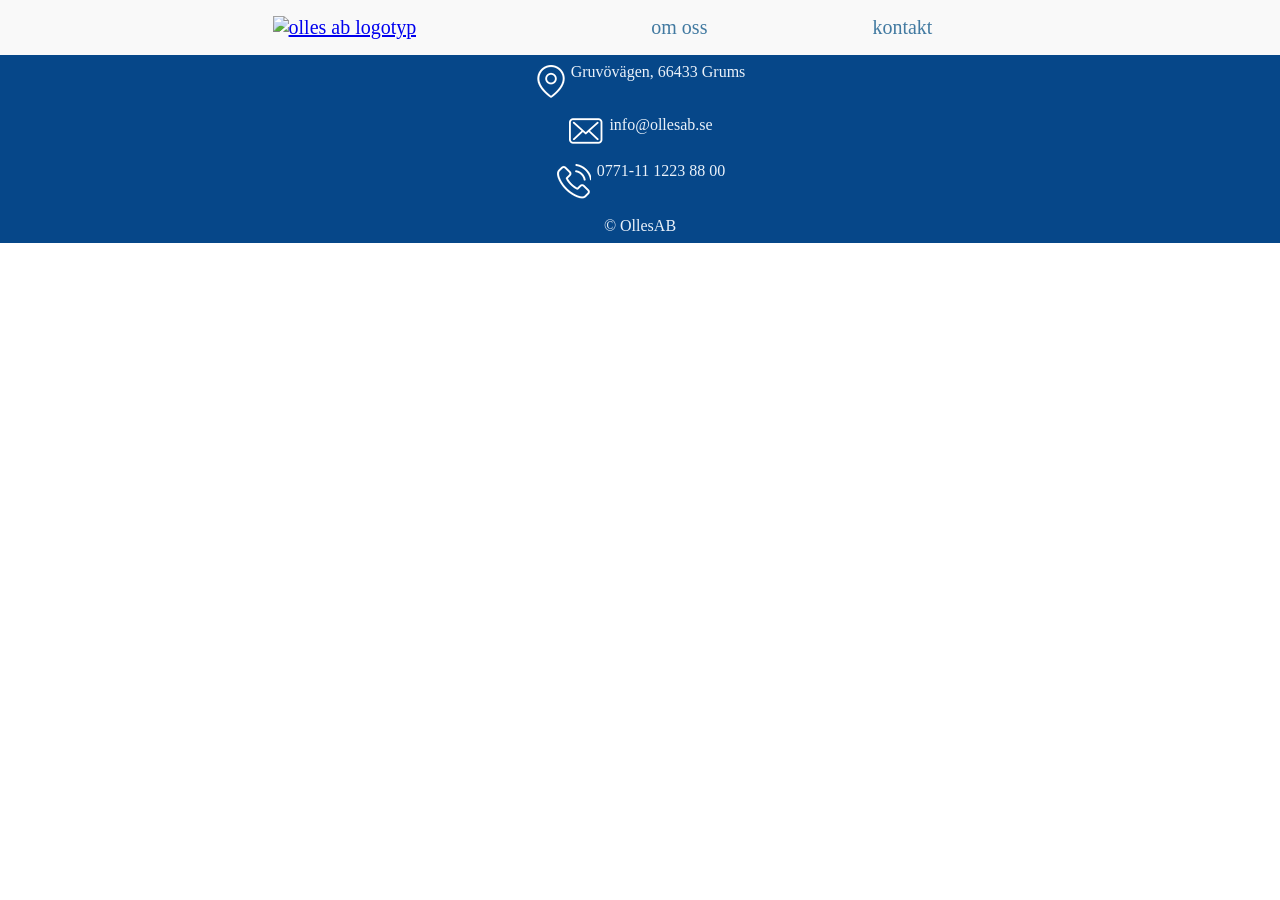
==== kontakt.html @ b8d4c2a7 "dfsdf" ====
<!DOCTYPE html>
<html lang="en">
<head>
    <meta charset="UTF-8">
    <meta name="viewport" content="width=device-width, initial-scale=1.0">
    <title>Document</title>
    <link rel="stylesheet" href="style.css">
</head>
<body>
    <header>
        <a href="index.html"><img src="https://ollesab.mockelngymnasiet.com/res/OllLogo.gif" alt="olles ab logotyp"></a>
        <nav>
            <a href="omoss.html">om oss</a>
            <a href="kontakt.html">kontakt</a>
        </nav>
    </header>
    <footer>
        <div class="inline">
            <p><img src="bilder/location.png" alt="plats nål"> Gruvövägen, 66433 Grums</p>
            <p><img src="bilder/epost.png" alt="epost"> info@ollesab.se</p>
            <p><img src="bilder/telefon.png" alt="telefon"> 0771-11 1223 88 00</p>
        </div>
        <p> &copy; OllesAB</p>
    </footer>    
</body>
</html>
---- style.css ----
*{
    padding:0;
    margin:0;
    box-sizing:border-box;
}

body{
    display: flex;
    flex-direction: column;
    min-height: 100dvh;
}

h1{
    font-family: Impact, Haettenschweiler, 'Arial Narrow Bold', sans-serif;
}

header{
    background-color:#f9f9f9;
    position: sticky;
    top: 0;
    display: flex;
    flex-direction: row;
    justify-content: center;
    align-items: center;
    gap: 150px;
    font-size: 20px;
    padding: 1rem;
}

header img{
    margin-inline:5px;
    

}

nav a {
    
    margin-inline: 5rem;        /*klickbar text nav*/
    color:#427aa1;
    text-decoration: none
}

nav a:hover{
    color:#064789;              /*klick bar text nav när mus är på*/
}

main{
    
    flex-grow: 5;
    background-color:white;
}

.backdrop{
    width: 100%;                        /*backdrop bakgrund*/
    height: 600px;
    background-image: url('bilder/backdrop.jpg');
    background-size: cover;
}

article{
    
    border-radius: 10px;
    outline:3px solid #ebf2fa;
    display: flex;
    justify-content:center;                            
    align-items:center; 
    padding:10px;
    margin: 30px;
    background-color: white;
    
}

.articletext{
    text-align: center;
}

article h1{ 
    color:#064789;
}

article p{
    width:30dvw;
}


footer{
    background-color:#064789; 
    display: grid;                            
    place-content:center;

}

footer p{
    color: #ebf2fa;
    text-align: center;
    padding:8px;
}
 
footer img{
    vertical-align: text-top; 
    margin:2px;
}
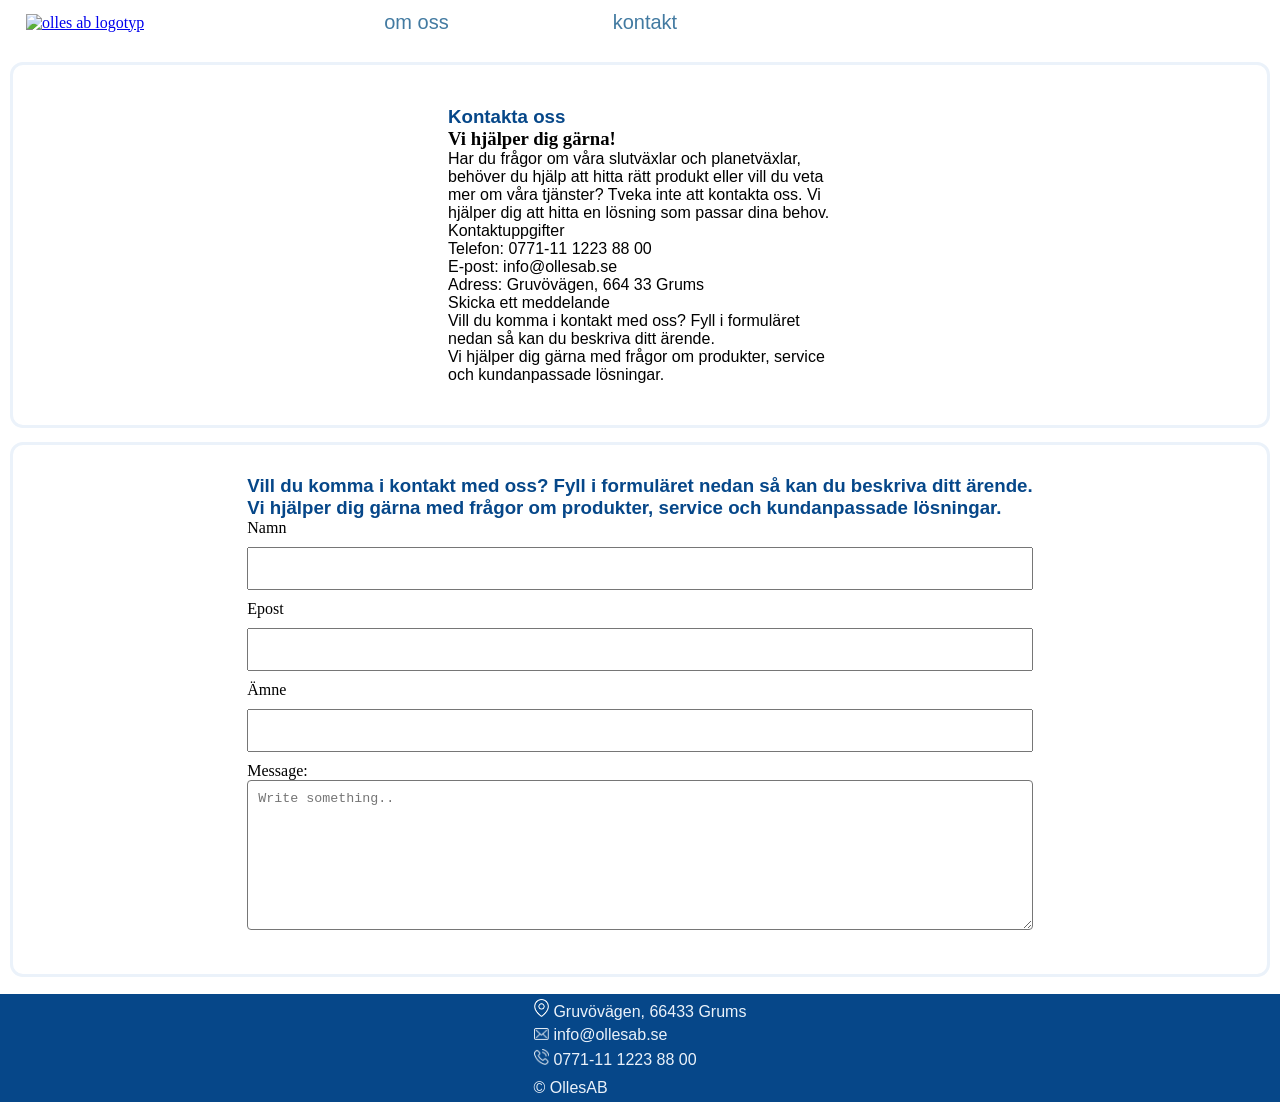
==== commit dc3e52b3: "khjhkjh" ====
--- a/kontakt.html
+++ b/kontakt.html
@@ -3,7 +3,7 @@
 <head>
     <meta charset="UTF-8">
     <meta name="viewport" content="width=device-width, initial-scale=1.0">
-    <title>Document</title>
+    <title>kontakt</title>
     <link rel="stylesheet" href="style.css">
 </head>
 <body>
@@ -14,6 +14,53 @@
             <a href="kontakt.html">kontakt</a>
         </nav>
     </header>
+    <main>
+        <section>
+            <article>
+                <div class="articletext">
+                    <h1> Kontakta oss </h1>
+                    <h3> Vi hjälper dig gärna! </h3>
+                    <p>Har du frågor om våra slutväxlar och planetväxlar, behöver du hjälp att hitta rätt produkt eller vill du veta mer om våra tjänster? Tveka inte att kontakta oss. Vi hjälper dig att hitta en lösning som passar dina behov. <br>
+                        
+                        Kontaktuppgifter <br>
+
+                        Telefon: 0771-11 1223 88 00 <br>
+
+                        E-post: info@ollesab.se <br>
+
+                        Adress: Gruvövägen, 664 33 Grums <br>
+
+                        Skicka ett meddelande <br>
+
+                        Vill du komma i kontakt med oss? Fyll i formuläret nedan så kan du beskriva ditt ärende. <br>
+
+                        Vi hjälper dig gärna med frågor om produkter, service och kundanpassade lösningar.</p>
+                </div>
+            </article>
+        </section>
+        <section>
+            <article>
+                <div class="form">
+                    <form>
+                        <h1>
+                             Vill du komma i kontakt med oss? Fyll i formuläret nedan så kan du beskriva ditt ärende. <br>
+
+                            Vi hjälper dig gärna med frågor om produkter, service och kundanpassade lösningar.</p>
+                        </h1>
+                        <label for="fname">Namn</label>
+                        <input type="text" id="fname" name="fname">
+                        <label for="lname">Epost</label>
+                        <input type="text" id="lname" name="lname">
+                        <label for="fname">Ämne</label>
+                        <input type="text" id="fname" name="fname">
+                        <label for="message">Message:</label>
+                        <textarea id="message" name="message" placeholder="Write something.."></textarea>
+                    </form>
+                </div>
+            </article>
+        </section>
+
+    </main>
     <footer>
         <div class="inline">
             <p><img src="bilder/location.png" alt="plats nål"> Gruvövägen, 66433 Grums</p>
@@ -21,6 +68,6 @@
             <p><img src="bilder/telefon.png" alt="telefon"> 0771-11 1223 88 00</p>
         </div>
         <p> &copy; OllesAB</p>
-    </footer>    
+    </footer>
 </body>
 </html>
--- a/style.css
+++ b/style.css
@@ -8,36 +8,47 @@
     display: flex;
     flex-direction: column;
     min-height: 100dvh;
+    max-width: 100dvw;
 }
 
 h1{
-    font-family: Impact, Haettenschweiler, 'Arial Narrow Bold', sans-serif;
+    font-family:'Franklin Gothic Medium', 'Arial Narrow', Arial, sans-serif;
+}
+p{
+    font-family:'Franklin Gothic Medium', 'Arial Narrow', Arial, sans-serif;
 }
 
 header{
-    background-color:#f9f9f9;
+    background-color:white;
     position: sticky;
+    z-index: 999;
+    width:100%;
+    height: 5dvh;
     top: 0;
     display: flex;
     flex-direction: row;
-    justify-content: center;
     align-items: center;
     gap: 150px;
-    font-size: 20px;
     padding: 1rem;
 }
 
 header img{
-    margin-inline:5px;
-    
-
+    width: 15dvw;
+    height: auto;
+    margin:5px;
+    padding:5px;
 }
 
 nav a {
-    
-    margin-inline: 5rem;        /*klickbar text nav*/
+
+    font-family: 'Franklin Gothic Medium', 'Arial Narrow', Arial, sans-serif;
+    justify-content: center;
+    align-items: center;
+    margin: 5rem; 
+    font-size: 20px;     
     color:#427aa1;
     text-decoration: none
+    
 }
 
 nav a:hover{
@@ -56,48 +67,95 @@
     background-image: url('bilder/backdrop.jpg');
     background-size: cover;
 }
+.backdropomoss{
+    width: 100%;                        /*backdrop bakgrund*/
+    height: 600px;
+    background-image: url('bilder/verkstad.jpg');
+    background-size: cover;    
+}
+
+section{
+    display: flex;
+    align-items: center;
+    width: 98%;
+    border-radius: 10px;
+    outline:3px solid #ebf2fa;
+    display: flex;
+    padding:10px;
+    background-color: white;
+    margin-inline: auto;
+    min-height: 40dvh;
+    margin-block: 20px;
+    position: relative;
+    
+}
 
 article{
     
-    border-radius: 10px;
-    outline:3px solid #ebf2fa;
     display: flex;
-    justify-content:center;                            
-    align-items:center; 
     padding:10px;
-    margin: 30px;
     background-color: white;
+    width: fit-content;
+    margin-inline: auto;
+    height: auto;
+    margin-block: 10px;
+    position: relative;
     
 }
 
+article img{
+    width: auto;
+    height: 35dvh;
+    object-fit: cover;
+    border-radius: 10px;
+    margin-inline: 30px;
+}
+
 .articletext{
-    text-align: center;
+    text-align: left;
+    width:30dvw;
+    position: relative;
+    align-self: center;
 }
 
 article h1{ 
     color:#064789;
+} 
+
+label {display: block;}
+ 
+input[type=text] {
+    width: 100%;
+    padding: 12px;
+    margin: 10px 0;
+    box-sizing: border-box;
 }
 
-article p{
-    width:30dvw;
+textarea {
+    min-width: 100%;
+    height: 150px;
+    margin-bottom: 10px;
+    border-radius: 4px;
+    padding: 10px;
 }
-
 
 footer{
     background-color:#064789; 
     display: grid;                            
     place-content:center;
+    width:100%;
 
 }
 
 footer p{
     color: #ebf2fa;
-    text-align: center;
-    padding:8px;
+    text-align: left;
+    margin:5px;
 }
  
 footer img{
-    vertical-align: text-top; 
-    margin:2px;
+    vertical-align: baseline; 
+    width:1.2dvw;
+    height: auto;
 }
 
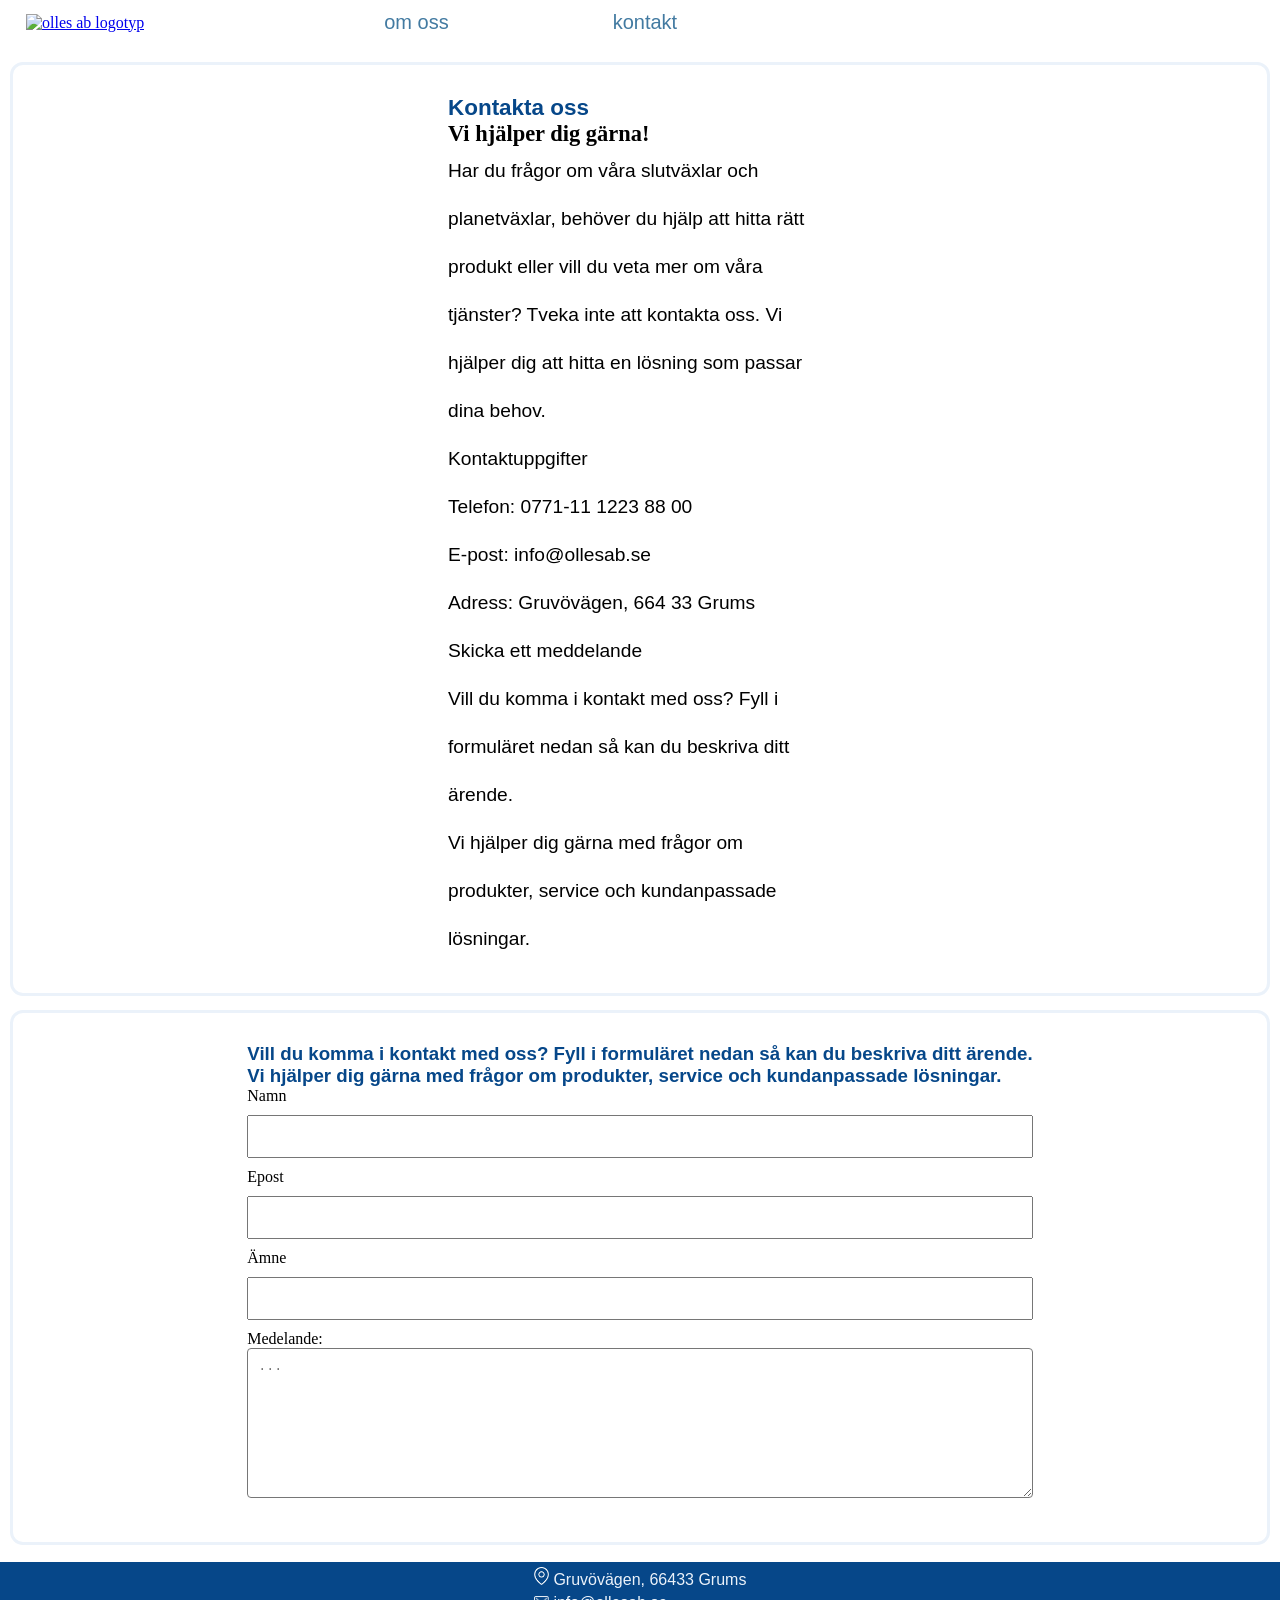
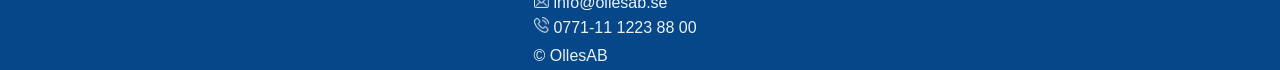
==== commit 589bbae3: "ghj" ====
--- a/kontakt.html
+++ b/kontakt.html
@@ -20,7 +20,7 @@
                 <div class="articletext">
                     <h1> Kontakta oss </h1>
                     <h3> Vi hjälper dig gärna! </h3>
-                    <p>Har du frågor om våra slutväxlar och planetväxlar, behöver du hjälp att hitta rätt produkt eller vill du veta mer om våra tjänster? Tveka inte att kontakta oss. Vi hjälper dig att hitta en lösning som passar dina behov. <br>
+                    <p class="kontakttext">Har du frågor om våra slutväxlar och planetväxlar, behöver du hjälp att hitta rätt produkt eller vill du veta mer om våra tjänster? Tveka inte att kontakta oss. Vi hjälper dig att hitta en lösning som passar dina behov. <br>
                         
                         Kontaktuppgifter <br>
 
@@ -53,13 +53,12 @@
                         <input type="text" id="lname" name="lname">
                         <label for="fname">Ämne</label>
                         <input type="text" id="fname" name="fname">
-                        <label for="message">Message:</label>
-                        <textarea id="message" name="message" placeholder="Write something.."></textarea>
+                        <label for="medelande">Medelande:</label>
+                        <textarea id="medelande" name="medelande" placeholder="..."></textarea>
                     </form>
                 </div>
             </article>
         </section>
-
     </main>
     <footer>
         <div class="inline">
--- a/style.css
+++ b/style.css
@@ -16,6 +16,10 @@
 }
 p{
     font-family:'Franklin Gothic Medium', 'Arial Narrow', Arial, sans-serif;
+}
+
+.kontakttext{
+    line-height: 2.5;
 }
 
 header{
@@ -116,11 +120,32 @@
     width:30dvw;
     position: relative;
     align-self: center;
+    font-size: 1.2rem;
 }
 
 article h1{ 
     color:#064789;
 } 
+
+.iconarticle{
+    display: flex;
+    flex-direction: column;   /* stacks icon above text */
+    align-items: center;      /* centers both horizontally */
+    width: 30dvw;
+    text-align: center;
+}
+
+.articletexticon{
+    font-size: 1.2rem;
+    line-height: 1.5;
+}
+
+.icon{
+    width: 5rem;
+    height: auto;
+    margin-bottom: 1rem;
+    
+}
 
 label {display: block;}
  
